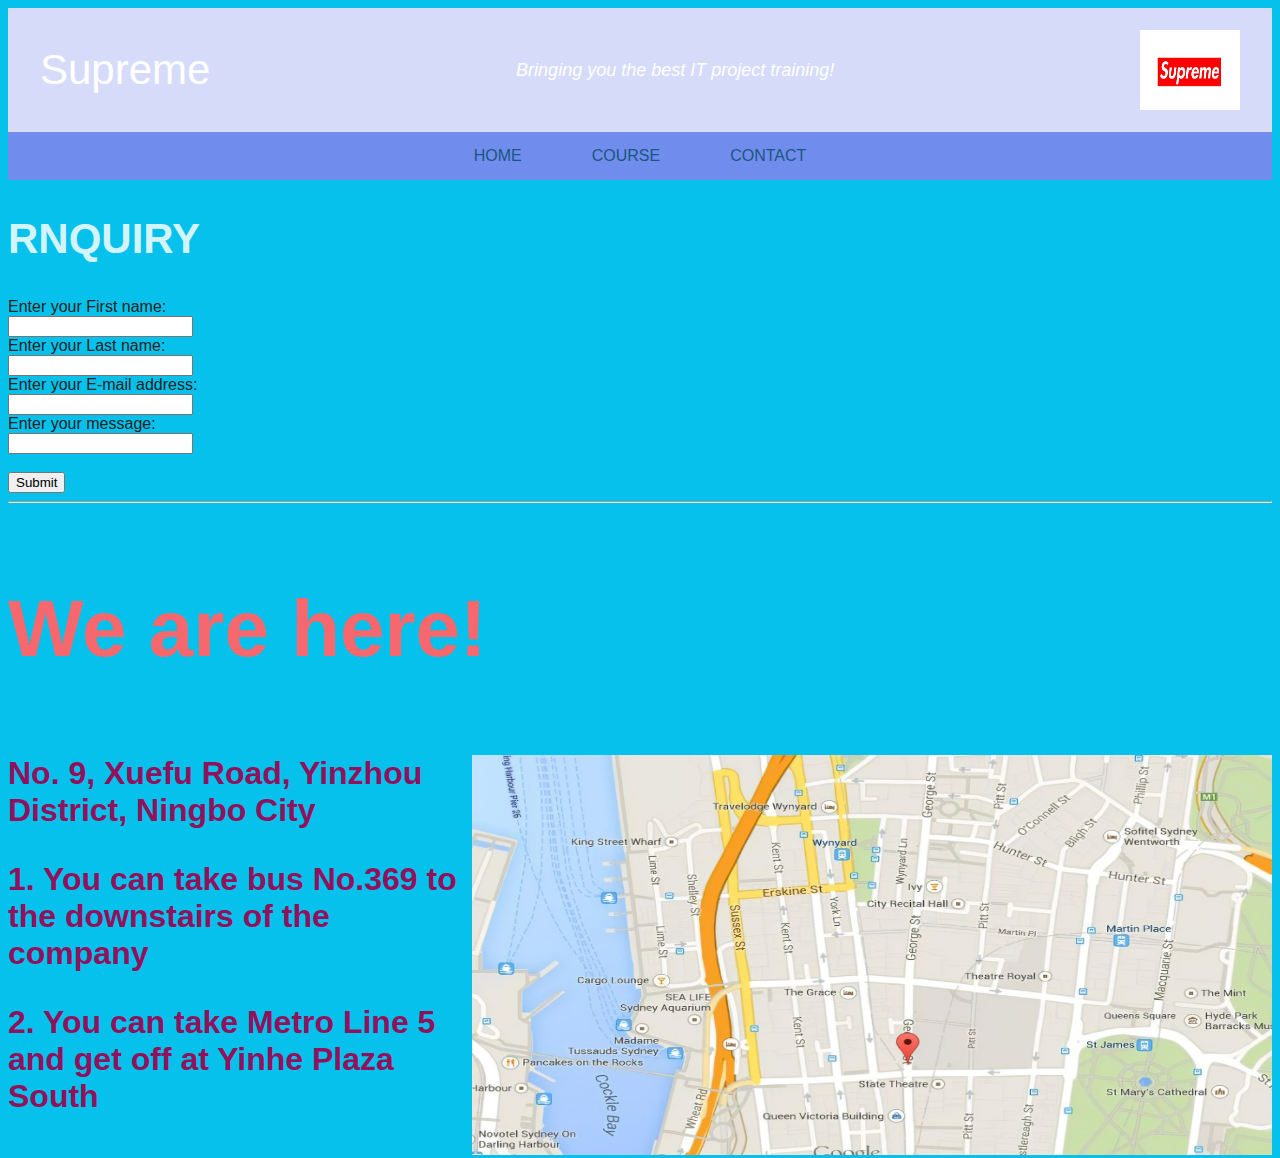
==== CONTACT.html @ d13a2ea8 "Add files via upload" ====
<!DOCTYPE html>
<html lang="en" >
<head>
  <meta charset="UTF-8">
  <title>CodePen - Flexbox grid layout w/ Mobile Menu</title>
 <link rel="stylesheet" href="./style2.css">

</head>
<body>
<!-- partial:index.partial.html -->
<header class="header">
    <div class="container">
      <h1 class="site-title">Supreme</h1>
    <span class="site-tagline">Bringing you the best IT project training!</span>
    <img src="LOGO.jpg" alt="LOGO.png"width="100" height="80">
  </div>
</header>
<nav class="main-nav">
  <div class="container">
    <ul>
      <li class="mobile-button"><a href="#">Menu</a></li>
    <li><a href="index.html">HOME</a></li>
    <li><a href="COURSE.html">COURSE</a></li>
    <li><a href="CONTACT.html">CONTACT</a></li>
  
  </ul>
  </div>
</nav>

<html>
<body>

<h2>RNQUIRY</h2>

<form action="/action_page.php">
  <label for="fname">Enter your First name:</label><br>
  <input type="text" id="fname" name="fname" value=""><br>
   <label for="fname">Enter your Last name:</label><br>
  <input type="text" id="fname" name="fname" value=""><br>
   <label for="fname">Enter your E-mail address:</label><br>
  <input type="text" id="fname" name="fname" value=""><br>
  <label for="lname">Enter your message:</label><br>
  <input type="text" id="lname" name="lname" value=""><br><br>
  <input type="submit" value="Submit">
</form> 

<hr>




<style>
  img {
    float: right;
  }
  </style>
  </head>
  <body>
  
  <h3>We are here!</h3>
  
  <p><img src="map.jpg" alt="Pineapple" style="width:800px;height:400px;margin-left:10px;">
  </p>
  <h4>
  <p>No. 9, Xuefu Road, Yinzhou District, Ningbo City</p>  
  <p>1. You can take bus No.369 to the downstairs of the company</p>
  <p>2. You can take Metro Line 5 and get off at Yinhe Plaza South</p>
  </h4>


</body>
</html>






  

 
  




 
</body>
</html>
---- style2.css ----
body {
  background: #06c1eb;
  font-family: "Nunito", sans-serif;
  color: #222;
}

* {
  transition: all .65s ease;
  box-sizing: border-box;
}

.container {
  max-width: 75em;
  margin: 0 auto;
}

.header {
  background: #d6dbf9;
  color: white;
  padding: 0.625em;
}
.header .container {
  display: flex;
  flex-direction: row;
  justify-content: space-between;
  align-items: center;
  flex-wrap: wrap;
}
.header .site-title, .header .site-tagline {
  font-weight: 400;
}
@media (max-width: 700px) {
  .header .site-title, .header .site-tagline {
    width: 100%;
    text-align: center;
  }
  .header .site-title {
    margin: 0;
  }
}

.site-title, h1, h2, h3 {
  font-family: "Righteous", sans-serif;
  font-size: 2.625em;
  color: #d3f4fb;
}

h3 {
  font-size: 5em;
  color: #f7686e;
}

h4 {
  font-size: 2em;
  color: #91115c;
}

.site-title {
  color: white;
}

.site-tagline {
  font-size: 1.125em;
  font-style: italic;
}

.main-nav {
  background: #708ded;
  color: white;
}
.main-nav a {
  color: #1A577F;
  text-decoration: none;
}
.main-nav ul, .main-nav li {
  list-style: none;
  margin: 0;
  padding: 0;
}
.main-nav ul {
  display: flex;
  align-items: center;
  flex-direction: row;
  justify-content: center;
  width: 100%;
}
.main-nav ul a {
  padding: 0.9375em 2.1875em;
  display: flex;
  text-transform: uppercase;
}
.main-nav ul a:hover, .main-nav ul a:focus {
  background: #1a1901;
  color: #419cd8;
}
.main-nav ul .mobile-button a {
  position: absolute;
  left: -99999em;
}
@media (max-width: 700px) {
  .main-nav ul {
    flex-wrap: wrap;
    justify-content: flex-start;
  }
  .main-nav ul a {
    position: absolute;
    left: -99999em;
  }
  .main-nav ul.open li {
    width: 100%;
  }
  .main-nav ul.open li.mobile-button a {
    background: #0a0a00;
    color: #0e3447;
  }
  .main-nav ul.open a {
    position: static;
  }
  .main-nav ul .mobile-button a {
    position: static;
  }
  .main-nav a {
    width: 100%;
  }
}

.full-bleed {
  background-size: cover;
  min-height: 300px;
  width: 100%;
  background-position: center center;
  background-repeat: no-repeat;
}

@media (max-width: 700px) {
  .full-bleed {
    min-height: 175px;
  }
}
.cool-photo {
  background-image: url(http://lorempixel.com/1300/400/abstract);
}

.cool-photo2 {
  background-image: url(http://lorempixel.com/1300/400/food);
}

.post {
  padding: 0.2em;
  font-size: 40px;
}

.columns {
  display: flex;
  width: 200%;
 
  justify-content: space-between;
  flex-wrap: wrap;
}
.columns .item {
  padding: 1.5625em;
  max-width: 47%;
  background: #b1dbf0;
  color: #1A577F;
  border-bottom: 35px solid #F7EE1A;
  margin-bottom: 2.1875em;
  position: relative;
  overflow: hidden;
}
.columns .item .item-title {
  color: #011d23;
  font-size: 24px;
  margin: 0 0 5px 0;
  font-family: "Righteous", sans-serif;
}
.columns .item .item-image {
  max-width: 100%;
}
.columns .item:hover, .columns .item:focus {
  background: #e8f4fa;
  border-bottom-color: #FF6067;
}
.columns .item:hover .social, .columns .item:focus .social {
  position: absolute;
  bottom: -21px;
  height: auto;
  z-index: 5;
  padding: 10px 0;
}
.columns .item:hover .social .fa, .columns .item:focus .social .fa {
  color: #FF6067;
  padding: 0 0.3125em;
}
.columns .item:hover .social .fa:hover, .columns .item:focus .social .fa:hover {
  color: #769ab2;
}
@media (max-width: 660px) {
  .columns .item {
    max-width: 100%;
    width: 100%;
  }
}
.columns.thirds .item {
  max-width: 31%;
}
@media (max-width: 770px) {
  .columns.thirds .item {
    max-width: 48%;
  }
}
@media (max-width: 770px) and (max-width: 660px) {
  .columns.thirds .item {
    max-width: 100%;
    width: 100%;
  }
}

.columns .social {
  position: absolute;
  bottom: -60px;
  height: 0;
  z-index: -1;
  font-size: 1.75em;
}

.footer {
  background: #FF6067;
  color: white;
  padding: 0.9375em;
  text-align: center;
  font-size: 0.8125em;
}
.footer a {
  color: #F7EE1A;
  text-decoration: none;
  border-bottom: 1px solid;
}
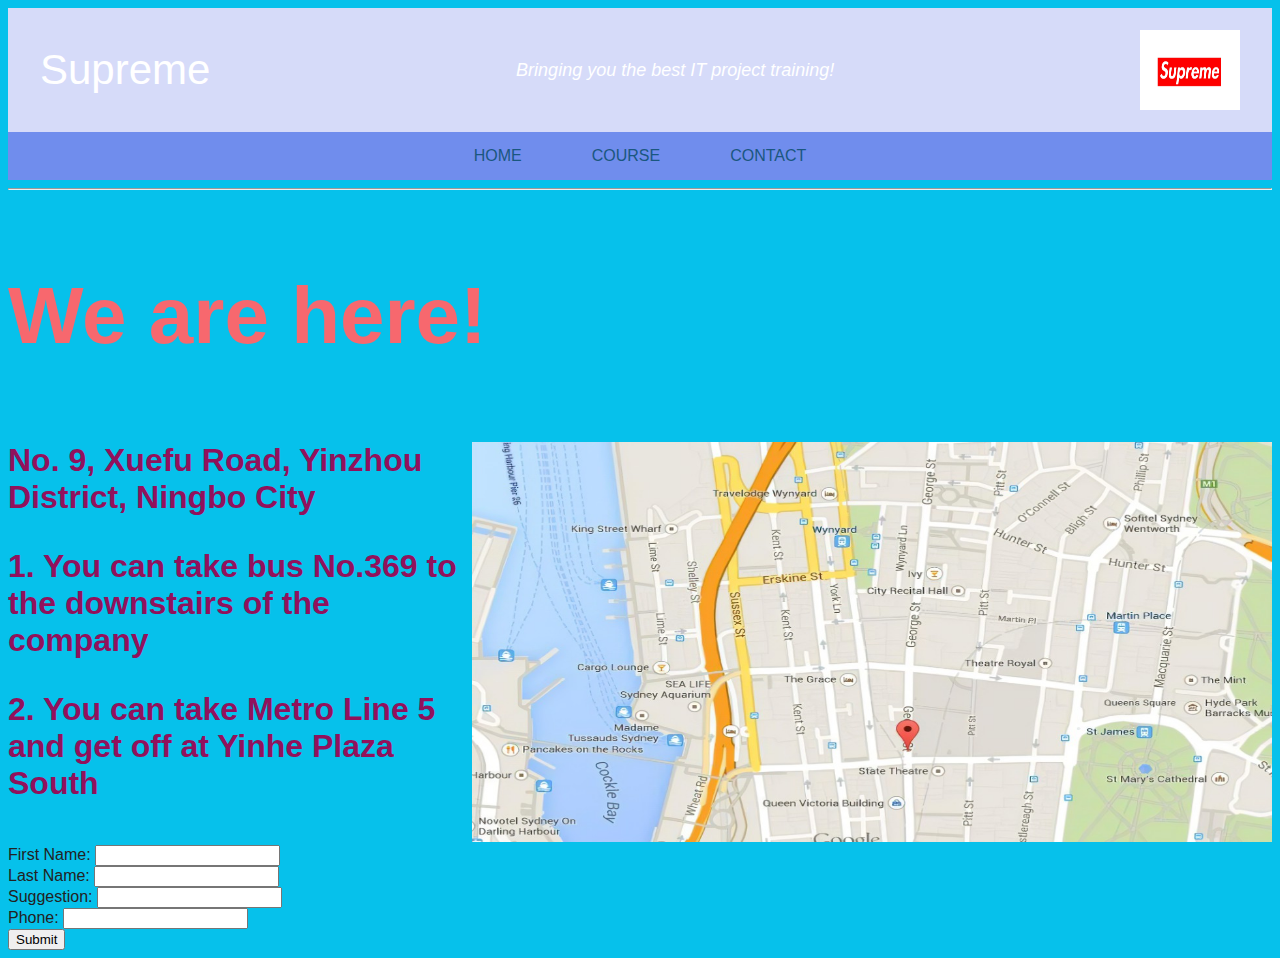
==== commit 0caf11ac: "Add files via upload" ====
--- a/CONTACT.html
+++ b/CONTACT.html
@@ -30,24 +30,8 @@
 <html>
 <body>
 
-<h2>RNQUIRY</h2>
-
-<form action="/action_page.php">
-  <label for="fname">Enter your First name:</label><br>
-  <input type="text" id="fname" name="fname" value=""><br>
-   <label for="fname">Enter your Last name:</label><br>
-  <input type="text" id="fname" name="fname" value=""><br>
-   <label for="fname">Enter your E-mail address:</label><br>
-  <input type="text" id="fname" name="fname" value=""><br>
-  <label for="lname">Enter your message:</label><br>
-  <input type="text" id="lname" name="lname" value=""><br><br>
-  <input type="submit" value="Submit">
-</form> 
 
 <hr>
-
-
-
 
 <style>
   img {
@@ -67,10 +51,51 @@
   <p>2. You can take Metro Line 5 and get off at Yinhe Plaza South</p>
   </h4>
 
-
-</body>
-</html>
-
+  
+    
+  <html>
+    <body>
+    <script>  
+    function validateform(){  
+    var Firstname=document.myform.Firstname.value;
+    var Lastname=document.myform.Lastname.value;  
+    var Suggestion=document.myform.Suggestion.value; 
+    var phone=document.myform.phone.value;  
+      
+    if (Firstname==null || Firstname==""){  
+      alert("First Name can't be blank");  
+      return false;  
+    }
+    
+    if (Lastname==null || Lastname==""){  
+      alert("Last Name can't be blank");  
+      return false;  
+    }
+    
+     if (Suggestion==null || Suggestion==""){  
+      alert("Suggestion can't be blank");  
+      return false;  
+    }
+    else if (isNaN(phone)){
+     alert("Please enter the number")
+      return false;
+    }
+    if (phone==null || phone==""){  
+      alert("Tel can't be blank");  
+      return false;  
+    }
+    }  
+    </script>  
+    <body>  
+    <form name="myform" method="post" action="mailto:username@hotmail.com" onsubmit="return validateform()" >  
+    First Name: <input type="text" name="Firstname"><br/>  
+    Last Name: <input type="text" name="Lastname"><br/> 
+    Suggestion: <input type="text" name="Suggestion"><br/> 
+    Phone: <input type="text" name="phone"><br/>  
+    <input type="submit" value="Submit">  
+    </form>  
+    </body>
+    </html>
 
 
 
@@ -86,4 +111,4 @@
 
  
 </body>
-</html>
+</html>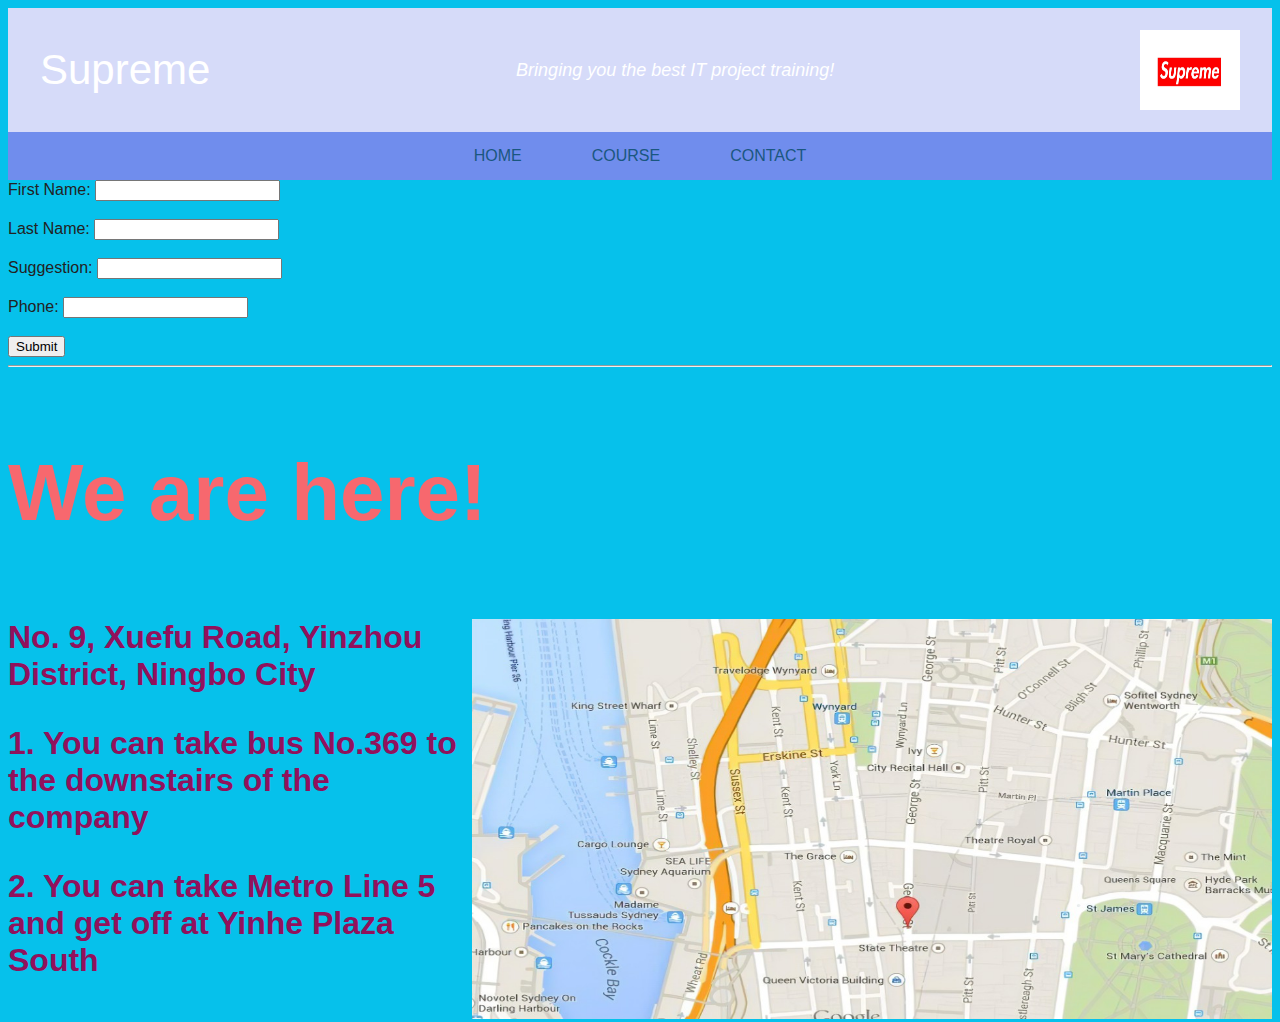
==== commit 4634f881: "Add files via upload" ====
--- a/CONTACT.html
+++ b/CONTACT.html
@@ -31,28 +31,7 @@
 <body>
 
 
-<hr>
 
-<style>
-  img {
-    float: right;
-  }
-  </style>
-  </head>
-  <body>
-  
-  <h3>We are here!</h3>
-  
-  <p><img src="map.jpg" alt="Pineapple" style="width:800px;height:400px;margin-left:10px;">
-  </p>
-  <h4>
-  <p>No. 9, Xuefu Road, Yinzhou District, Ningbo City</p>  
-  <p>1. You can take bus No.369 to the downstairs of the company</p>
-  <p>2. You can take Metro Line 5 and get off at Yinhe Plaza South</p>
-  </h4>
-
-  
-    
   <html>
     <body>
     <script>  
@@ -81,34 +60,53 @@
       return false;
     }
     if (phone==null || phone==""){  
-      alert("Tel can't be blank");  
+      alert("phone can't be blank");  
       return false;  
     }
     }  
+    
     </script>  
     <body>  
     <form name="myform" method="post" action="mailto:username@hotmail.com" onsubmit="return validateform()" >  
     First Name: <input type="text" name="Firstname"><br/>  
-    Last Name: <input type="text" name="Lastname"><br/> 
+    <br>
+    Last Name:  <input type="text" name="Lastname"><br/> 
+    <br>
     Suggestion: <input type="text" name="Suggestion"><br/> 
+    <br>
     Phone: <input type="text" name="phone"><br/>  
+    <br>
     <input type="submit" value="Submit">  
     </form>  
     </body>
     </html>
 
 
+<hr>
 
-
+<style>
+  img {
+    float: right;
+  }
+  </style>
+  </head>
+  <body>
+  
+  <h3>We are here!</h3>
+  
+  <p><img src="map.jpg" alt="Pineapple" style="width:800px;height:400px;margin-left:10px;">
+  </p>
+  <h4>
+  <p>No. 9, Xuefu Road, Yinzhou District, Ningbo City</p>  
+  <p>1. You can take bus No.369 to the downstairs of the company</p>
+  <p>2. You can take Metro Line 5 and get off at Yinhe Plaza South</p>
+  </h4>
+  
 
   
 
- 
   
+    
 
-
-
-
- 
 </body>
 </html>